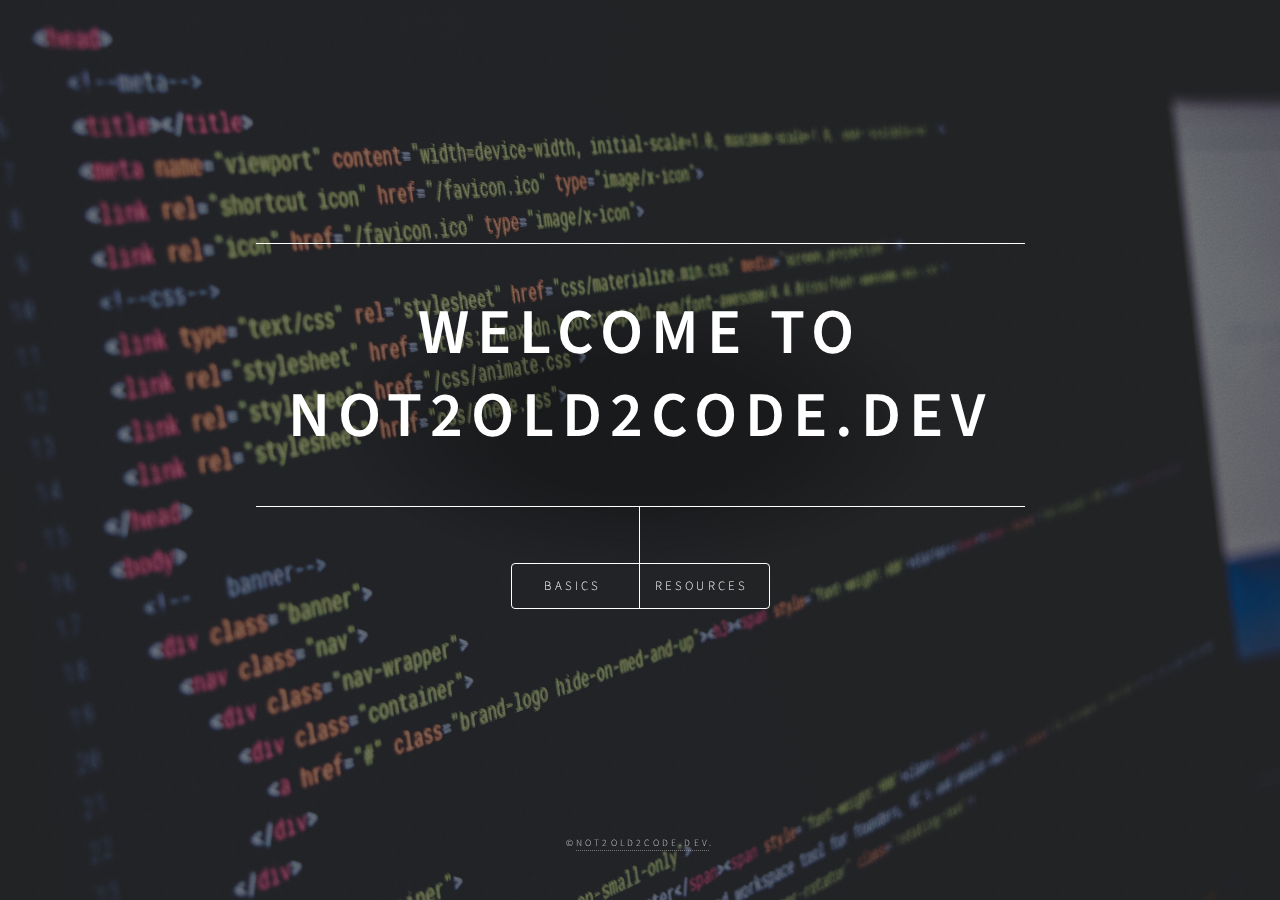
==== index.html @ b20d690d "Revamp of site complete" ====
<!DOCTYPE HTML>

<html>
	<head>
		<title>Not2Old2Code.dev</title>
		<meta charset="utf-8" />
		<meta name="viewport" content="width=device-width, initial-scale=1, user-scalable=no" />
		<link rel="stylesheet" href="assets/css/main.css" />
		<noscript><link rel="stylesheet" href="assets/css/noscript.css" /></noscript>
	</head>
	<body class="is-preload">

		<!-- Wrapper -->
			<div id="wrapper">

				<!-- Header -->
					<header id="header">
						
						<div class="content">
							<div class="inner">
								<h1> Welcome to <br>Not2Old2Code.dev</h1>
								
							</div>
						</div>
						<nav>
							<ul>
								<li><a href="#intro">Basics</a></li>
								
								<li><a href="#about">Resources</a></li>
								
							</ul>
						</nav>
					</header>

				<!-- Main -->
					<div id="main">

						<!-- Intro -->
							<article id="intro">
								<h2 class="major">Intro</h2>
								<span class="image main"><img src="images/fundamentals.svg" alt="" /></span>
								<p>Marty Zoffinger started making kayak fishing videos in 2008 to share with his friends back in his hometown of Brooklyn, NY.
									His channel grew in popularity to the point that he was able to make it his job to make videos!
									  The next step in his journey is all around you.
										A place where you can rent and buy kayaks, meet the people that got him here and share his life face to face!</p>
							</article>

						

						<!-- About -->
							<article id="about">
								<h2 class="major">Kayak Rentals</h2>
								<span class="image main"><img src="images/showcase.svg" alt="" /></span>
								<p>For Single Person Kayak. Other types of rentals are available.</p>
							</article>
							

					</div> 

				<!-- Footer -->
					<footer id="footer">
						<p class="copyright">&copy;<a href="https:not2old2code.dev">Not2Old2Code.dev</a>.</p>
					</footer>

			</div>

		<!-- BG -->
			<div id="bg"></div>

		<!-- Scripts -->
			<script src="assets/js/jquery.min.js"></script>
			<script src="assets/js/browser.min.js"></script>
			<script src="assets/js/breakpoints.min.js"></script>
			<script src="assets/js/util.js"></script>
			<script src="assets/js/main.js"></script>

	</body>
</html>
---- assets/css/main.css ----
@import url(fontawesome-all.min.css);
@import url("https://fonts.googleapis.com/css?family=Source+Sans+Pro:300italic,600italic,300,600");

/*
	Dimension by HTML5 UP
	html5up.net | @ajlkn
	Free for personal and commercial use under the CCA 3.0 license (html5up.net/license)
*/

html, body, div, span, applet, object,
iframe, h1, h2, h3, h4, h5, h6, p, blockquote,
pre, a, abbr, acronym, address, big, cite,
code, del, dfn, em, img, ins, kbd, q, s, samp,
small, strike, strong, sub, sup, tt, var, b,
u, i, center, dl, dt, dd, ol, ul, li, fieldset,
form, label, legend, table, caption, tbody,
tfoot, thead, tr, th, td, article, aside,
canvas, details, embed, figure, figcaption,
footer, header, hgroup, menu, nav, output, ruby,
section, summary, time, mark, audio, video {
	margin: 0;
	padding: 0;
	border: 0;
	font-size: 100%;
	font: inherit;
	vertical-align: baseline;}

article, aside, details, figcaption, figure,
footer, header, hgroup, menu, nav, section {
	display: block;}

body {
	line-height: 1;
}

ol, ul {
	list-style: none;
}

blockquote, q {
	quotes: none;
}

	blockquote:before, blockquote:after, q:before, q:after {
		content: '';
		content: none;
	}

table {
	border-collapse: collapse;
	border-spacing: 0;
}

body {
	-webkit-text-size-adjust: none;
}

mark {
	background-color: transparent;
	color: inherit;
}

input::-moz-focus-inner {
	border: 0;
	padding: 0;
}

input, select, textarea {
	-moz-appearance: none;
	-webkit-appearance: none;
	-ms-appearance: none;
	appearance: none;
}

/* Basic */

	@-ms-viewport {
		width: device-width;
	}

	@media screen and (max-width: 480px) {

		html, body {
			min-width: 320px;
		}

	}

	html {
		box-sizing: border-box;
	}

	*, *:before, *:after {
		box-sizing: inherit;
	}

	body {
		background: #1b1f22;
	}

		body.is-preload *, body.is-preload *:before, body.is-preload *:after {
			-moz-animation: none !important;
			-webkit-animation: none !important;
			-ms-animation: none !important;
			animation: none !important;
			-moz-transition: none !important;
			-webkit-transition: none !important;
			-ms-transition: none !important;
			transition: none !important;
		}

/* Type */

	html {
		font-size: 16pt;
	}

		@media screen and (max-width: 1680px) {

			html {
				font-size: 12pt;
			}

		}

		@media screen and (max-width: 736px) {

			html {
				font-size: 11pt;
			}

		}

		@media screen and (max-width: 360px) {

			html {
				font-size: 10pt;
			}

		}

	body, input, select, textarea {
		color: #ffffff;
		font-family: "Source Sans Pro", sans-serif;
		font-weight: 300;
		font-size: 1rem;
		line-height: 1.65;
	}

	a {
		-moz-transition: color 0.2s ease-in-out, background-color 0.2s ease-in-out, border-bottom-color 0.2s ease-in-out;
		-webkit-transition: color 0.2s ease-in-out, background-color 0.2s ease-in-out, border-bottom-color 0.2s ease-in-out;
		-ms-transition: color 0.2s ease-in-out, background-color 0.2s ease-in-out, border-bottom-color 0.2s ease-in-out;
		transition: color 0.2s ease-in-out, background-color 0.2s ease-in-out, border-bottom-color 0.2s ease-in-out;
		border-bottom: dotted 1px rgba(255, 255, 255, 0.5);
		text-decoration: none;
		color: inherit;
	}

		a:hover {
			border-bottom-color: transparent;
		}

	strong, b {
		color: #ffffff;
		font-weight: 600;
	}

	em, i {
		font-style: italic;
	}

	p {
		margin: 0 0 2rem 0;
	}

	h1, h2, h3, h4, h5, h6 {
		color: #ffffff;
		font-weight: 600;
		line-height: 1.5;
		margin: 0 0 1rem 0;
		text-transform: uppercase;
		letter-spacing: 0.2rem;
	}

		h1 a, h2 a, h3 a, h4 a, h5 a, h6 a {
			color: inherit;
			text-decoration: none;
		}

		h1.major, h2.major, h3.major, h4.major, h5.major, h6.major {
			border-bottom: solid 1px #ffffff;
			width: -moz-max-content;
			width: -webkit-max-content;
			width: -ms-max-content;
			width: max-content;
			padding-bottom: 0.5rem;
			margin: 0 0 2rem 0;
		}

	h1 {
		font-size: 4rem;
		line-height: 1.3;
		letter-spacing: 0.5rem;
	}

	h2 {
		font-size: 1.5rem;
		line-height: 1.4;
		letter-spacing: 0.5rem;
	}

	h3 {
		font-size: 1rem;
	}

	h4 {
		font-size: 0.8rem;
	}

	h5 {
		font-size: 0.7rem;
	}

	h6 {
		font-size: 0.6rem;
	}

	@media screen and (max-width: 736px) {

		h1 {
			font-size: 1.75rem;
			line-height: 1.4;
		}

		h2 {
			font-size: 1.25em;
			line-height: 1.5;
		}

	}

	sub {
		font-size: 0.8rem;
		position: relative;
		top: 0.5rem;
	}

	sup {
		font-size: 0.8rem;
		position: relative;
		top: -0.5rem;
	}

	blockquote {
		border-left: solid 4px #ffffff;
		font-style: italic;
		margin: 0 0 2rem 0;
		padding: 0.5rem 0 0.5rem 2rem;
	}

	code {
		background: rgba(255, 255, 255, 0.075);
		border-radius: 4px;
		font-family: "Courier New", monospace;
		font-size: 0.9rem;
		margin: 0 0.25rem;
		padding: 0.25rem 0.65rem;
	}

	pre {
		-webkit-overflow-scrolling: touch;
		font-family: "Courier New", monospace;
		font-size: 0.9rem;
		margin: 0 0 2rem 0;
	}

		pre code {
			display: block;
			line-height: 1.75;
			padding: 1rem 1.5rem;
			overflow-x: auto;
		}

	hr {
		border: 0;
		border-bottom: solid 1px #ffffff;
		margin: 2.75rem 0;
	}

	.align-left {
		text-align: left;
	}

	.align-center {
		text-align: center;
	}

	.align-right {
		text-align: right;
	}

/* Form */

	form {
		margin: 0 0 2rem 0;
	}

		form > :last-child {
			margin-bottom: 0;
		}

		form > .fields {
			display: -moz-flex;
			display: -webkit-flex;
			display: -ms-flex;
			display: flex;
			-moz-flex-wrap: wrap;
			-webkit-flex-wrap: wrap;
			-ms-flex-wrap: wrap;
			flex-wrap: wrap;
			width: calc(100% + 3rem);
			margin: -1.5rem 0 2rem -1.5rem;
		}

			form > .fields > .field {
				-moz-flex-grow: 0;
				-webkit-flex-grow: 0;
				-ms-flex-grow: 0;
				flex-grow: 0;
				-moz-flex-shrink: 0;
				-webkit-flex-shrink: 0;
				-ms-flex-shrink: 0;
				flex-shrink: 0;
				padding: 1.5rem 0 0 1.5rem;
				width: calc(100% - 1.5rem);
			}

				form > .fields > .field.half {
					width: calc(50% - 0.75rem);
				}

				form > .fields > .field.third {
					width: calc(100%/3 - 0.5rem);
				}

				form > .fields > .field.quarter {
					width: calc(25% - 0.375rem);
				}

		@media screen and (max-width: 480px) {

			form > .fields {
				width: calc(100% + 3rem);
				margin: -1.5rem 0 2rem -1.5rem;
			}

				form > .fields > .field {
					padding: 1.5rem 0 0 1.5rem;
					width: calc(100% - 1.5rem);
				}

					form > .fields > .field.half {
						width: calc(100% - 1.5rem);
					}

					form > .fields > .field.third {
						width: calc(100% - 1.5rem);
					}

					form > .fields > .field.quarter {
						width: calc(100% - 1.5rem);
					}

		}

	label {
		color: #ffffff;
		display: block;
		font-size: 0.8rem;
		font-weight: 300;
		letter-spacing: 0.2rem;
		line-height: 1.5;
		margin: 0 0 1rem 0;
		text-transform: uppercase;
	}

	input[type="text"],
	input[type="password"],
	input[type="email"],
	input[type="tel"],
	select,
	textarea {
		-moz-appearance: none;
		-webkit-appearance: none;
		-ms-appearance: none;
		appearance: none;
		-moz-transition: border-color 0.2s ease-in-out, box-shadow 0.2s ease-in-out, background-color 0.2s ease-in-out;
		-webkit-transition: border-color 0.2s ease-in-out, box-shadow 0.2s ease-in-out, background-color 0.2s ease-in-out;
		-ms-transition: border-color 0.2s ease-in-out, box-shadow 0.2s ease-in-out, background-color 0.2s ease-in-out;
		transition: border-color 0.2s ease-in-out, box-shadow 0.2s ease-in-out, background-color 0.2s ease-in-out;
		background-color: transparent;
		border-radius: 4px;
		border: solid 1px #ffffff;
		color: inherit;
		display: block;
		outline: 0;
		padding: 0 1rem;
		text-decoration: none;
		width: 100%;
	}

		input[type="text"]:invalid,
		input[type="password"]:invalid,
		input[type="email"]:invalid,
		input[type="tel"]:invalid,
		select:invalid,
		textarea:invalid {
			box-shadow: none;
		}

		input[type="text"]:focus,
		input[type="password"]:focus,
		input[type="email"]:focus,
		input[type="tel"]:focus,
		select:focus,
		textarea:focus {
			background: rgba(255, 255, 255, 0.075);
			border-color: #ffffff;
			box-shadow: 0 0 0 1px #ffffff;
		}

	select {
		background-image: url("data:image/svg+xml;charset=utf8,%3Csvg xmlns='http://www.w3.org/2000/svg' width='40' height='40' preserveAspectRatio='none' viewBox='0 0 40 40'%3E%3Cpath d='M9.4,12.3l10.4,10.4l10.4-10.4c0.2-0.2,0.5-0.4,0.9-0.4c0.3,0,0.6,0.1,0.9,0.4l3.3,3.3c0.2,0.2,0.4,0.5,0.4,0.9 c0,0.4-0.1,0.6-0.4,0.9L20.7,31.9c-0.2,0.2-0.5,0.4-0.9,0.4c-0.3,0-0.6-0.1-0.9-0.4L4.3,17.3c-0.2-0.2-0.4-0.5-0.4-0.9 c0-0.4,0.1-0.6,0.4-0.9l3.3-3.3c0.2-0.2,0.5-0.4,0.9-0.4S9.1,12.1,9.4,12.3z' fill='%23ffffff' /%3E%3C/svg%3E");
		background-size: 1.25rem;
		background-repeat: no-repeat;
		background-position: calc(100% - 1rem) center;
		height: 2.75rem;
		padding-right: 2.75rem;
		text-overflow: ellipsis;
	}

		select option {
			color: #ffffff;
			background: #1b1f22;
		}

		select:focus::-ms-value {
			background-color: transparent;
		}

		select::-ms-expand {
			display: none;
		}

	input[type="text"],
	input[type="password"],
	input[type="email"],
	select {
		height: 2.75rem;
	}

	textarea {
		padding: 0.75rem 1rem;
	}

	input[type="checkbox"],
	input[type="radio"] {
		-moz-appearance: none;
		-webkit-appearance: none;
		-ms-appearance: none;
		appearance: none;
		display: block;
		float: left;
		margin-right: -2rem;
		opacity: 0;
		width: 1rem;
		z-index: -1;
	}

		input[type="checkbox"] + label,
		input[type="radio"] + label {
			text-decoration: none;
			-moz-user-select: none;
			-webkit-user-select: none;
			-ms-user-select: none;
			user-select: none;
			color: #ffffff;
			cursor: pointer;
			display: inline-block;
			font-size: 0.8rem;
			font-weight: 300;
			margin: 0 0 0.5rem 0;
			padding-left: 2.65rem;
			padding-right: 0.75rem;
			position: relative;
		}

			input[type="checkbox"] + label:before,
			input[type="radio"] + label:before {
				-moz-osx-font-smoothing: grayscale;
				-webkit-font-smoothing: antialiased;
				display: inline-block;
				font-style: normal;
				font-variant: normal;
				text-rendering: auto;
				line-height: 1;
				text-transform: none !important;
				font-family: 'Font Awesome 5 Free';
				font-weight: 900;
			}

			input[type="checkbox"] + label:before,
			input[type="radio"] + label:before {
				-moz-transition: border-color 0.2s ease-in-out, box-shadow 0.2s ease-in-out, background-color 0.2s ease-in-out;
				-webkit-transition: border-color 0.2s ease-in-out, box-shadow 0.2s ease-in-out, background-color 0.2s ease-in-out;
				-ms-transition: border-color 0.2s ease-in-out, box-shadow 0.2s ease-in-out, background-color 0.2s ease-in-out;
				transition: border-color 0.2s ease-in-out, box-shadow 0.2s ease-in-out, background-color 0.2s ease-in-out;
				border-radius: 4px;
				border: solid 1px #ffffff;
				content: '';
				display: inline-block;
				height: 1.65rem;
				left: 0;
				line-height: 1.65rem;
				position: absolute;
				text-align: center;
				top: -0.15rem;
				width: 1.65rem;
			}

		input[type="checkbox"]:checked + label:before,
		input[type="radio"]:checked + label:before {
			background: #ffffff !important;
			border-color: #ffffff !important;
			color: #1b1f22;
			content: '\f00c';
		}

		input[type="checkbox"]:focus + label:before,
		input[type="radio"]:focus + label:before {
			background: rgba(255, 255, 255, 0.075);
			border-color: #ffffff;
			box-shadow: 0 0 0 1px #ffffff;
		}

	input[type="checkbox"] + label:before {
		border-radius: 4px;
	}

	input[type="radio"] + label:before {
		border-radius: 100%;
	}

	::-webkit-input-placeholder {
		color: rgba(255, 255, 255, 0.5) !important;
		opacity: 1.0;
	}

	:-moz-placeholder {
		color: rgba(255, 255, 255, 0.5) !important;
		opacity: 1.0;
	}

	::-moz-placeholder {
		color: rgba(255, 255, 255, 0.5) !important;
		opacity: 1.0;
	}

	:-ms-input-placeholder {
		color: rgba(255, 255, 255, 0.5) !important;
		opacity: 1.0;
	}

	.formerize-placeholder {
		color: rgba(255, 255, 255, 0.5) !important;
		opacity: 1.0;
	}

/* Box */

	.box {
		border-radius: 4px;
		border: solid 1px #ffffff;
		margin-bottom: 2rem;
		padding: 1.5em;
	}

		.box > :last-child,
		.box > :last-child > :last-child,
		.box > :last-child > :last-child > :last-child {
			margin-bottom: 0;
		}

		.box.alt {
			border: 0;
			border-radius: 0;
			padding: 0;
		}

/* Icon */

	.icon {
		text-decoration: none;
		border-bottom: none;
		position: relative;
	}

		.icon:before {
			-moz-osx-font-smoothing: grayscale;
			-webkit-font-smoothing: antialiased;
			display: inline-block;
			font-style: normal;
			font-variant: normal;
			text-rendering: auto;
			line-height: 1;
			text-transform: none !important;
			font-family: 'Font Awesome 5 Free';
			font-weight: 400;
		}

		.icon > .label {
			display: none;
		}

		.icon:before {
			line-height: inherit;
		}

		.icon.solid:before {
			font-weight: 900;
		}

		.icon.brands:before {
			font-family: 'Font Awesome 5 Brands';
		}

/* Image */

	.image {
		border-radius: 4px;
		border: 0;
		display: inline-block;
		position: relative;
	}

		.image:before {
			pointer-events: none;
			background-image: url("../../images/overlay.png");
			background-color: rgba(19, 21, 25, 0.5);
			border-radius: 4px;
			content: '';
			display: block;
			height: 100%;
			left: 0;
			opacity: 0.5;
			position: absolute;
			top: 0;
			width: 100%;
		}

		.image img {
			border-radius: 4px;
			display: block;
		}

		.image.left, .image.right {
			max-width: 40%;
		}

			.image.left img, .image.right img {
				width: 100%;
			}

		.image.left {
			float: left;
			padding: 0 1.5em 1em 0;
			top: 0.25em;
		}

		.image.right {
			float: right;
			padding: 0 0 1em 1.5em;
			top: 0.25em;
		}

		.image.fit {
			display: block;
			margin: 0 0 2rem 0;
			width: 100%;
		}

			.image.fit img {
				width: 100%;
			}

		.image.main {
			display: block;
			margin: 2.5rem 0;
			width: 100%;
		}

			.image.main img {
				width: 100%;
			}

		@media screen and (max-width: 736px) {

			.image.main {
				margin: 2rem 0;
			}

		}

		@media screen and (max-width: 480px) {

			.image.main {
				margin: 1.5rem 0;
			}

		}

/* List */

	ol {
		list-style: decimal;
		margin: 0 0 2rem 0;
		padding-left: 1.25em;
	}

		ol li {
			padding-left: 0.25em;
		}

	ul {
		list-style: disc;
		margin: 0 0 2rem 0;
		padding-left: 1em;
	}

		ul li {
			padding-left: 0.5em;
		}

		ul.alt {
			list-style: none;
			padding-left: 0;
		}

			ul.alt li {
				border-top: solid 1px #ffffff;
				padding: 0.5em 0;
			}

				ul.alt li:first-child {
					border-top: 0;
					padding-top: 0;
				}

	dl {
		margin: 0 0 2rem 0;
	}

		dl dt {
			display: block;
			font-weight: 600;
			margin: 0 0 1rem 0;
		}

		dl dd {
			margin-left: 2rem;
		}

/* Actions */

	ul.actions {
		display: -moz-flex;
		display: -webkit-flex;
		display: -ms-flex;
		display: flex;
		cursor: default;
		list-style: none;
		margin-left: -1rem;
		padding-left: 0;
	}

		ul.actions li {
			padding: 0 0 0 1rem;
			vertical-align: middle;
		}

		ul.actions.special {
			-moz-justify-content: center;
			-webkit-justify-content: center;
			-ms-justify-content: center;
			justify-content: center;
			width: 100%;
			margin-left: 0;
		}

			ul.actions.special li:first-child {
				padding-left: 0;
			}

		ul.actions.stacked {
			-moz-flex-direction: column;
			-webkit-flex-direction: column;
			-ms-flex-direction: column;
			flex-direction: column;
			margin-left: 0;
		}

			ul.actions.stacked li {
				padding: 1.3rem 0 0 0;
			}

				ul.actions.stacked li:first-child {
					padding-top: 0;
				}

		ul.actions.fit {
			width: calc(100% + 1rem);
		}

			ul.actions.fit li {
				-moz-flex-grow: 1;
				-webkit-flex-grow: 1;
				-ms-flex-grow: 1;
				flex-grow: 1;
				-moz-flex-shrink: 1;
				-webkit-flex-shrink: 1;
				-ms-flex-shrink: 1;
				flex-shrink: 1;
				width: 100%;
			}

				ul.actions.fit li > * {
					width: 100%;
				}

			ul.actions.fit.stacked {
				width: 100%;
			}

		@media screen and (max-width: 480px) {

			ul.actions:not(.fixed) {
				-moz-flex-direction: column;
				-webkit-flex-direction: column;
				-ms-flex-direction: column;
				flex-direction: column;
				margin-left: 0;
				width: 100% !important;
			}

				ul.actions:not(.fixed) li {
					-moz-flex-grow: 1;
					-webkit-flex-grow: 1;
					-ms-flex-grow: 1;
					flex-grow: 1;
					-moz-flex-shrink: 1;
					-webkit-flex-shrink: 1;
					-ms-flex-shrink: 1;
					flex-shrink: 1;
					padding: 1rem 0 0 0;
					text-align: center;
					width: 100%;
				}

					ul.actions:not(.fixed) li > * {
						width: 100%;
					}

					ul.actions:not(.fixed) li:first-child {
						padding-top: 0;
					}

					ul.actions:not(.fixed) li input[type="submit"],
					ul.actions:not(.fixed) li input[type="reset"],
					ul.actions:not(.fixed) li input[type="button"],
					ul.actions:not(.fixed) li button,
					ul.actions:not(.fixed) li .button {
						width: 100%;
					}

						ul.actions:not(.fixed) li input[type="submit"].icon:before,
						ul.actions:not(.fixed) li input[type="reset"].icon:before,
						ul.actions:not(.fixed) li input[type="button"].icon:before,
						ul.actions:not(.fixed) li button.icon:before,
						ul.actions:not(.fixed) li .button.icon:before {
							margin-left: -0.5em;
						}

		}

/* Icons */

	ul.icons {
		cursor: default;
		list-style: none;
		padding-left: 0;
	}

		ul.icons li {
			display: inline-block;
			padding: 0 0.75em 0 0;
		}

			ul.icons li:last-child {
				padding-right: 0;
			}

			ul.icons li a {
				border-radius: 100%;
				box-shadow: inset 0 0 0 1px #ffffff;
				display: inline-block;
				height: 2.25rem;
				line-height: 2.25rem;
				text-align: center;
				width: 2.25rem;
			}

				ul.icons li a:hover {
					background-color: rgba(255, 255, 255, 0.075);
				}

				ul.icons li a:active {
					background-color: rgba(255, 255, 255, 0.175);
				}

/* Table */

	.table-wrapper {
		-webkit-overflow-scrolling: touch;
		overflow-x: auto;
	}

	table {
		margin: 0 0 2rem 0;
		width: 100%;
	}

		table tbody tr {
			border: solid 1px #ffffff;
			border-left: 0;
			border-right: 0;
		}

			table tbody tr:nth-child(2n + 1) {
				background-color: rgba(255, 255, 255, 0.075);
			}

		table td {
			padding: 0.75em 0.75em;
		}

		table th {
			color: #ffffff;
			font-size: 0.9em;
			font-weight: 600;
			padding: 0 0.75em 0.75em 0.75em;
			text-align: left;
		}

		table thead {
			border-bottom: solid 2px #ffffff;
		}

		table tfoot {
			border-top: solid 2px #ffffff;
		}

		table.alt {
			border-collapse: separate;
		}

			table.alt tbody tr td {
				border: solid 1px #ffffff;
				border-left-width: 0;
				border-top-width: 0;
			}

				table.alt tbody tr td:first-child {
					border-left-width: 1px;
				}

			table.alt tbody tr:first-child td {
				border-top-width: 1px;
			}

			table.alt thead {
				border-bottom: 0;
			}

			table.alt tfoot {
				border-top: 0;
			}

/* Button */

	input[type="submit"],
	input[type="reset"],
	input[type="button"],
	button,
	.button {
		-moz-appearance: none;
		-webkit-appearance: none;
		-ms-appearance: none;
		appearance: none;
		-moz-transition: background-color 0.2s ease-in-out, color 0.2s ease-in-out;
		-webkit-transition: background-color 0.2s ease-in-out, color 0.2s ease-in-out;
		-ms-transition: background-color 0.2s ease-in-out, color 0.2s ease-in-out;
		transition: background-color 0.2s ease-in-out, color 0.2s ease-in-out;
		background-color: transparent;
		border-radius: 4px;
		border: 0;
		box-shadow: inset 0 0 0 1px #ffffff;
		color: #ffffff !important;
		cursor: pointer;
		display: inline-block;
		font-size: 0.8rem;
		font-weight: 300;
		height: 2.75rem;
		letter-spacing: 0.2rem;
		line-height: 2.75rem;
		outline: 0;
		padding: 0 1.25rem 0 1.35rem;
		text-align: center;
		text-decoration: none;
		text-transform: uppercase;
		white-space: nowrap;
	}

		input[type="submit"]:hover,
		input[type="reset"]:hover,
		input[type="button"]:hover,
		button:hover,
		.button:hover {
			background-color: rgba(255, 255, 255, 0.075);
		}

		input[type="submit"]:active,
		input[type="reset"]:active,
		input[type="button"]:active,
		button:active,
		.button:active {
			background-color: rgba(255, 255, 255, 0.175);
		}

		input[type="submit"].icon:before,
		input[type="reset"].icon:before,
		input[type="button"].icon:before,
		button.icon:before,
		.button.icon:before {
			margin-right: 0.5em;
		}

		input[type="submit"].fit,
		input[type="reset"].fit,
		input[type="button"].fit,
		button.fit,
		.button.fit {
			width: 100%;
		}

		input[type="submit"].small,
		input[type="reset"].small,
		input[type="button"].small,
		button.small,
		.button.small {
			font-size: 0.6rem;
			height: 2.0625rem;
			line-height: 2.0625rem;
		}

		input[type="submit"].primary,
		input[type="reset"].primary,
		input[type="button"].primary,
		button.primary,
		.button.primary {
			background-color: #ffffff;
			color: #1b1f22 !important;
			font-weight: 600;
		}

		input[type="submit"].disabled, input[type="submit"]:disabled,
		input[type="reset"].disabled,
		input[type="reset"]:disabled,
		input[type="button"].disabled,
		input[type="button"]:disabled,
		button.disabled,
		button:disabled,
		.button.disabled,
		.button:disabled {
			pointer-events: none;
			cursor: default;
			opacity: 0.25;
		}

	input[type="submit"],
	input[type="reset"],
	input[type="button"],
	button {
		line-height: calc(2.75rem - 2px);
	}

/* BG */

	#bg {
		-moz-transform: scale(1.0);
		-webkit-transform: scale(1.0);
		-ms-transform: scale(1.0);
		transform: scale(1.0);
		-webkit-backface-visibility: hidden;
		position: fixed;
		top: 0;
		left: 0;
		width: 100%;
		height: 100vh;
		z-index: 1;
	}

		#bg:before, #bg:after {
			content: '';
			display: block;
			position: absolute;
			top: 0;
			left: 0;
			width: 100%;
			height: 100%;
		}

		#bg:before {
			-moz-transition: background-color 2.5s ease-in-out;
			-webkit-transition: background-color 2.5s ease-in-out;
			-ms-transition: background-color 2.5s ease-in-out;
			transition: background-color 2.5s ease-in-out;
			-moz-transition-delay: 0.75s;
			-webkit-transition-delay: 0.75s;
			-ms-transition-delay: 0.75s;
			transition-delay: 0.75s;
			background-image: linear-gradient(to top, rgba(19, 21, 25, 0.5), rgba(19, 21, 25, 0.5)), url("../../images/overlay.png");
			background-size: auto,
 256px 256px;
			background-position: center,
 center;
			background-repeat: no-repeat,
 repeat;
			z-index: 2;
		}

		#bg:after {
			-moz-transform: scale(1.125);
			-webkit-transform: scale(1.125);
			-ms-transform: scale(1.125);
			transform: scale(1.125);
			-moz-transition: -moz-transform 0.325s ease-in-out, -moz-filter 0.325s ease-in-out;
			-webkit-transition: -webkit-transform 0.325s ease-in-out, -webkit-filter 0.325s ease-in-out;
			-ms-transition: -ms-transform 0.325s ease-in-out, -ms-filter 0.325s ease-in-out;
			transition: transform 0.325s ease-in-out, filter 0.325s ease-in-out;
			background-image: url("../../images/codeBG.jpg");
			background-position: center;
			background-size: cover;
			background-repeat: no-repeat;
			z-index: 1;
		}

		body.is-article-visible #bg:after {
			-moz-transform: scale(1.0825);
			-webkit-transform: scale(1.0825);
			-ms-transform: scale(1.0825);
			transform: scale(1.0825);
			-moz-filter: blur(0.2rem);
			-webkit-filter: blur(0.2rem);
			-ms-filter: blur(0.2rem);
			filter: blur(0.2rem);
		}

		body.is-preload #bg:before {
			background-color: #000000;
		}

/* Wrapper */

	#wrapper {
		display: -moz-flex;
		display: -webkit-flex;
		display: -ms-flex;
		display: flex;
		-moz-flex-direction: column;
		-webkit-flex-direction: column;
		-ms-flex-direction: column;
		flex-direction: column;
		-moz-align-items: center;
		-webkit-align-items: center;
		-ms-align-items: center;
		align-items: center;
		-moz-justify-content: space-between;
		-webkit-justify-content: space-between;
		-ms-justify-content: space-between;
		justify-content: space-between;
		position: relative;
		min-height: 100vh;
		width: 100%;
		padding: 4rem 2rem;
		z-index: 3;
	}

		#wrapper:before {
			content: '';
			display: block;
		}

		@media screen and (max-width: 1680px) {

			#wrapper {
				padding: 3rem 2rem;
			}

		}

		@media screen and (max-width: 736px) {

			#wrapper {
				padding: 2rem 1rem;
			}

		}

		@media screen and (max-width: 480px) {

			#wrapper {
				padding: 1rem;
			}

		}

/* Header */

	#header {
		display: -moz-flex;
		display: -webkit-flex;
		display: -ms-flex;
		display: flex;
		-moz-flex-direction: column;
		-webkit-flex-direction: column;
		-ms-flex-direction: column;
		flex-direction: column;
		-moz-align-items: center;
		-webkit-align-items: center;
		-ms-align-items: center;
		align-items: center;
		-moz-transition: -moz-transform 0.325s ease-in-out, -moz-filter 0.325s ease-in-out, opacity 0.325s ease-in-out;
		-webkit-transition: -webkit-transform 0.325s ease-in-out, -webkit-filter 0.325s ease-in-out, opacity 0.325s ease-in-out;
		-ms-transition: -ms-transform 0.325s ease-in-out, -ms-filter 0.325s ease-in-out, opacity 0.325s ease-in-out;
		transition: transform 0.325s ease-in-out, filter 0.325s ease-in-out, opacity 0.325s ease-in-out;
		background-image: -moz-radial-gradient(rgba(0, 0, 0, 0.25) 25%, rgba(0, 0, 0, 0) 55%);
		background-image: -webkit-radial-gradient(rgba(0, 0, 0, 0.25) 25%, rgba(0, 0, 0, 0) 55%);
		background-image: -ms-radial-gradient(rgba(0, 0, 0, 0.25) 25%, rgba(0, 0, 0, 0) 55%);
		background-image: radial-gradient(rgba(0, 0, 0, 0.25) 25%, rgba(0, 0, 0, 0) 55%);
		max-width: 100%;
		text-align: center;
	}

		#header > * {
			-moz-transition: opacity 0.325s ease-in-out;
			-webkit-transition: opacity 0.325s ease-in-out;
			-ms-transition: opacity 0.325s ease-in-out;
			transition: opacity 0.325s ease-in-out;
			position: relative;
			margin-top: 3.5rem;
		}

			#header > *:before {
				content: '';
				display: block;
				position: absolute;
				top: calc(-3.5rem - 1px);
				left: calc(50% - 1px);
				width: 1px;
				height: calc(3.5rem + 1px);
				background: #ffffff;
			}

		#header > :first-child {
			margin-top: 0;
		}

			#header > :first-child:before {
				display: none;
			}

		#header .logo {
			width: 5.5rem;
			height: 5.5rem;
			line-height: 5.5rem;
			border: solid 1px #ffffff;
			border-radius: 100%;
		}

			#header .logo .icon:before {
				font-size: 2rem;
			}

		#header .content {
			border-style: solid;
			border-color: #ffffff;
			border-top-width: 1px;
			border-bottom-width: 1px;
			max-width: 100%;
		}

			#header .content .inner {
				-moz-transition: max-height 0.75s ease, padding 0.75s ease, opacity 0.325s ease-in-out;
				-webkit-transition: max-height 0.75s ease, padding 0.75s ease, opacity 0.325s ease-in-out;
				-ms-transition: max-height 0.75s ease, padding 0.75s ease, opacity 0.325s ease-in-out;
				transition: max-height 0.75s ease, padding 0.75s ease, opacity 0.325s ease-in-out;
				-moz-transition-delay: 0.25s;
				-webkit-transition-delay: 0.25s;
				-ms-transition-delay: 0.25s;
				transition-delay: 0.25s;
				padding: 3rem 2rem;
				max-height: 40rem;
				overflow: hidden;
			}

				#header .content .inner > :last-child {
					margin-bottom: 0;
				}

			#header .content p {
				text-transform: uppercase;
				letter-spacing: 0.2rem;
				font-size: 0.8rem;
				line-height: 2;
			}

		#header nav ul {
			display: -moz-flex;
			display: -webkit-flex;
			display: -ms-flex;
			display: flex;
			margin-bottom: 0;
			list-style: none;
			padding-left: 0;
			border: solid 1px #ffffff;
			border-radius: 4px;
		}

			#header nav ul li {
				padding-left: 0;
				border-left: solid 1px #ffffff;
			}

				#header nav ul li:first-child {
					border-left: 0;
				}

				#header nav ul li a {
					display: block;
					min-width: 7.5rem;
					height: 2.75rem;
					line-height: 2.75rem;
					padding: 0 1.25rem 0 1.45rem;
					text-transform: uppercase;
					letter-spacing: 0.2rem;
					font-size: 0.8rem;
					border-bottom: 0;
				}

					#header nav ul li a:hover {
						background-color: rgba(255, 255, 255, 0.075);
					}

					#header nav ul li a:active {
						background-color: rgba(255, 255, 255, 0.175);
					}

		#header nav.use-middle:after {
			content: '';
			display: block;
			position: absolute;
			top: 0;
			left: calc(50% - 1px);
			width: 1px;
			height: 100%;
			background: #ffffff;
		}

		#header nav.use-middle ul li.is-middle {
			border-left: 0;
		}

		body.is-article-visible #header {
			-moz-transform: scale(0.95);
			-webkit-transform: scale(0.95);
			-ms-transform: scale(0.95);
			transform: scale(0.95);
			-moz-filter: blur(0.1rem);
			-webkit-filter: blur(0.1rem);
			-ms-filter: blur(0.1rem);
			filter: blur(0.1rem);
			opacity: 0;
		}

		body.is-preload #header {
			-moz-filter: blur(0.125rem);
			-webkit-filter: blur(0.125rem);
			-ms-filter: blur(0.125rem);
			filter: blur(0.125rem);
		}

			body.is-preload #header > * {
				opacity: 0;
			}

			body.is-preload #header .content .inner {
				max-height: 0;
				padding-top: 0;
				padding-bottom: 0;
				opacity: 0;
			}

		@media screen and (max-width: 980px) {

			#header .content p br {
				display: none;
			}

		}

		@media screen and (max-width: 736px) {

			#header > * {
				margin-top: 2rem;
			}

				#header > *:before {
					top: calc(-2rem - 1px);
					height: calc(2rem + 1px);
				}

			#header .logo {
				width: 4.75rem;
				height: 4.75rem;
				line-height: 4.75rem;
			}

				#header .logo .icon:before {
					font-size: 1.75rem;
				}

			#header .content .inner {
				padding: 2.5rem 1rem;
			}

			#header .content p {
				line-height: 1.875;
			}

		}

		@media screen and (max-width: 480px) {

			#header {
				padding: 1.5rem 0;
			}

				#header .content .inner {
					padding: 2.5rem 0;
				}

				#header nav ul {
					-moz-flex-direction: column;
					-webkit-flex-direction: column;
					-ms-flex-direction: column;
					flex-direction: column;
					min-width: 10rem;
					max-width: 100%;
				}

					#header nav ul li {
						border-left: 0;
						border-top: solid 1px #ffffff;
					}

						#header nav ul li:first-child {
							border-top: 0;
						}

						#header nav ul li a {
							height: 3rem;
							line-height: 3rem;
							min-width: 0;
							width: 100%;
						}

				#header nav.use-middle:after {
					display: none;
				}

		}

/* Main */

	#main {
		-moz-flex-grow: 1;
		-webkit-flex-grow: 1;
		-ms-flex-grow: 1;
		flex-grow: 1;
		-moz-flex-shrink: 1;
		-webkit-flex-shrink: 1;
		-ms-flex-shrink: 1;
		flex-shrink: 1;
		display: -moz-flex;
		display: -webkit-flex;
		display: -ms-flex;
		display: flex;
		-moz-align-items: center;
		-webkit-align-items: center;
		-ms-align-items: center;
		align-items: center;
		-moz-justify-content: center;
		-webkit-justify-content: center;
		-ms-justify-content: center;
		justify-content: center;
		-moz-flex-direction: column;
		-webkit-flex-direction: column;
		-ms-flex-direction: column;
		flex-direction: column;
		position: relative;
		max-width: 100%;
		z-index: 3;
	}

		#main article {
			-moz-transform: translateY(0.25rem);
			-webkit-transform: translateY(0.25rem);
			-ms-transform: translateY(0.25rem);
			transform: translateY(0.25rem);
			-moz-transition: opacity 0.325s ease-in-out, -moz-transform 0.325s ease-in-out;
			-webkit-transition: opacity 0.325s ease-in-out, -webkit-transform 0.325s ease-in-out;
			-ms-transition: opacity 0.325s ease-in-out, -ms-transform 0.325s ease-in-out;
			transition: opacity 0.325s ease-in-out, transform 0.325s ease-in-out;
			padding: 4.5rem 2.5rem 1.5rem 2.5rem ;
			position: relative;
			width: 40rem;
			max-width: 100%;
			background-color: rgba(27, 31, 34, 0.85);
			border-radius: 4px;
			opacity: 0;
		}

			#main article.active {
				-moz-transform: translateY(0);
				-webkit-transform: translateY(0);
				-ms-transform: translateY(0);
				transform: translateY(0);
				opacity: 1;
			}

			#main article .close {
				display: block;
				position: absolute;
				top: 0;
				right: 0;
				width: 4rem;
				height: 4rem;
				cursor: pointer;
				text-indent: 4rem;
				overflow: hidden;
				white-space: nowrap;
			}

				#main article .close:before {
					-moz-transition: background-color 0.2s ease-in-out;
					-webkit-transition: background-color 0.2s ease-in-out;
					-ms-transition: background-color 0.2s ease-in-out;
					transition: background-color 0.2s ease-in-out;
					content: '';
					display: block;
					position: absolute;
					top: 0.75rem;
					left: 0.75rem;
					width: 2.5rem;
					height: 2.5rem;
					border-radius: 100%;
					background-position: center;
					background-image: url("data:image/svg+xml;charset=utf8,%3Csvg xmlns='http://www.w3.org/2000/svg' xmlns:xlink='http://www.w3.org/1999/xlink' width='20px' height='20px' viewBox='0 0 20 20' zoomAndPan='disable'%3E%3Cstyle%3Eline %7B stroke: %23ffffff%3B stroke-width: 1%3B %7D%3C/style%3E%3Cline x1='2' y1='2' x2='18' y2='18' /%3E%3Cline x1='18' y1='2' x2='2' y2='18' /%3E%3C/svg%3E");
					background-size: 20px 20px;
					background-repeat: no-repeat;
				}

				#main article .close:hover:before {
					background-color: rgba(255, 255, 255, 0.075);
				}

				#main article .close:active:before {
					background-color: rgba(255, 255, 255, 0.175);
				}

		@media screen and (max-width: 736px) {

			#main article {
				padding: 3.5rem 2rem 0.5rem 2rem ;
			}

				#main article .close:before {
					top: 0.875rem;
					left: 0.875rem;
					width: 2.25rem;
					height: 2.25rem;
					background-size: 14px 14px;
				}

		}

		@media screen and (max-width: 480px) {

			#main article {
				padding: 3rem 1.5rem 0.5rem 1.5rem ;
			}

		}

/* Footer */

	#footer {
		-moz-transition: -moz-transform 0.325s ease-in-out, -moz-filter 0.325s ease-in-out, opacity 0.325s ease-in-out;
		-webkit-transition: -webkit-transform 0.325s ease-in-out, -webkit-filter 0.325s ease-in-out, opacity 0.325s ease-in-out;
		-ms-transition: -ms-transform 0.325s ease-in-out, -ms-filter 0.325s ease-in-out, opacity 0.325s ease-in-out;
		transition: transform 0.325s ease-in-out, filter 0.325s ease-in-out, opacity 0.325s ease-in-out;
		width: 100%;
		max-width: 100%;
		margin-top: 2rem;
		text-align: center;
	}

		#footer .copyright {
			letter-spacing: 0.2rem;
			font-size: 0.6rem;
			opacity: 0.75;
			margin-bottom: 0;
			text-transform: uppercase;
		}

		body.is-article-visible #footer {
			-moz-transform: scale(0.95);
			-webkit-transform: scale(0.95);
			-ms-transform: scale(0.95);
			transform: scale(0.95);
			-moz-filter: blur(0.1rem);
			-webkit-filter: blur(0.1rem);
			-ms-filter: blur(0.1rem);
			filter: blur(0.1rem);
			opacity: 0;
		}

		body.is-preload #footer {
			opacity: 0;
		}
---- assets/css/noscript.css ----
/*
	Dimension by HTML5 UP
	html5up.net | @ajlkn
	Free for personal and commercial use under the CCA 3.0 license (html5up.net/license)
*/

/* BG */

	body.is-preload #bg:before {
		background-color: transparent;
	}

/* Header */

	body.is-preload #header {
		-moz-filter: none;
		-webkit-filter: none;
		-ms-filter: none;
		filter: none;
	}

		body.is-preload #header > * {
			opacity: 1;
		}

		body.is-preload #header .content .inner {
			max-height: none;
			padding: 3rem 2rem;
			opacity: 1;
		}

/* Main */

	#main article {
		opacity: 1;
		margin: 4rem 0 0 0;
	}
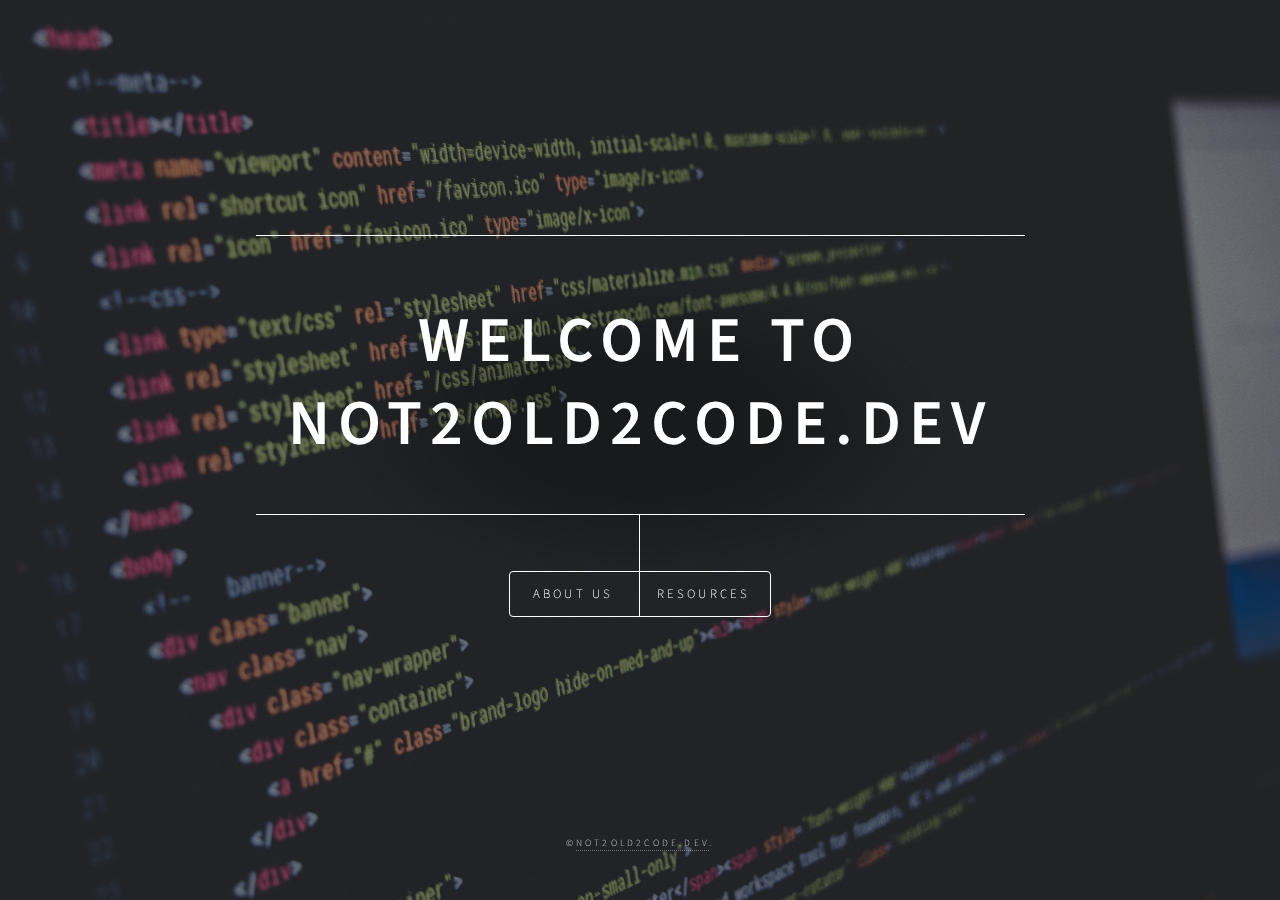
==== commit 6e2e95e6: "Update index.html" ====
--- a/index.html
+++ b/index.html
@@ -24,7 +24,7 @@
 						</div>
 						<nav>
 							<ul>
-								<li><a href="#intro">Basics</a></li>
+								<li><a href="#intro">About Us</a></li>
 								
 								<li><a href="#about">Resources</a></li>
 								
@@ -39,19 +39,49 @@
 							<article id="intro">
 								<h2 class="major">Intro</h2>
 								<span class="image main"><img src="images/fundamentals.svg" alt="" /></span>
-								<p>Marty Zoffinger started making kayak fishing videos in 2008 to share with his friends back in his hometown of Brooklyn, NY.
-									His channel grew in popularity to the point that he was able to make it his job to make videos!
-									  The next step in his journey is all around you.
-										A place where you can rent and buy kayaks, meet the people that got him here and share his life face to face!</p>
+								<p>We are software developers who started to learn programming later in life. Coming from different technical backgrounds,
+									 we development an interest in software development. In our pursuit, we found out that we are not2Old2Code and wanted 
+									 to share our resources to help inspire others. </p><p>
+										There are a lot of software development paths to choose from, but we gravitated towards web development. In web development,
+										 we found that there are 3 basic paths to follow. They are front-end, back-end and full stack development.
+
+									 </p>
 							</article>
 
 						
 
 						<!-- About -->
 							<article id="about">
-								<h2 class="major">Kayak Rentals</h2>
+								<h2 class="major">Resouces</h2>
 								<span class="image main"><img src="images/showcase.svg" alt="" /></span>
-								<p>For Single Person Kayak. Other types of rentals are available.</p>
+								<p><ul> <li><h3>Front-End</h3></li>
+									When you visit a website, what you see is what a front-end developer will create. The fonts, layout, design, menus, 
+									buttons and anything else you see is a front-end developers focus.</li>   
+									<li><h3>Back-End</h3></li>
+									There are processes that happen when a user visits a website. The front end will save and retrieve data, usually by calling an 
+									API (application programming interface). Back-end developers will create and maintain API’s using server-side languages like C#,
+									 Java, and Python (there are others that can be used, but these are common languages that are used). Within those API’s, there 
+									 is communication to databases (common databases are SQL, MySQL, MongoDB) to save or retrieve data. 
+									<li><h3>Full-Stack</h3></li>
+									When a developer does the duties of the front-end and back-end, this is considered full stack. Full stack developers can also 
+									set up and configure websites so there are other skills needed to do this, like cloud computing services such as Microsoft Azure 
+									or Amazon AWA. They tend to be a jack of all trades.<br>
+									From the things that we have learned, we found that there are 3 common areas it is important to learn and those are HTML, CSS and JavaScript.
+									Here are some very useful resources that we have found:
+									<li><h3>HTML</h3></li>
+									<a href="https://html.com/#tutorial"> HTML.com</a><br>
+									<a href="https://www.learn-html.org/">learn-html.com</a>
+									<li><h3>CSS</h3></li>
+									<a href="https://codingfantasy.com/"> learn css playing games</a><br>
+									<a href="https://mastery.games/">Master FlexBox with a game</a>
+									<li><h3>JavaScript</h3></li>
+									<a href="https://www.w3schools.com/js/default.asp">W3Schools</a><br>
+									<a href="https://javascript.info/">Modern javaScript Tutorial</a><br>
+									<a href="https://jscomplete.com/">JSComplete</a>
+									<li><h3>Full courses for all 3 cores</h3></li>
+									<a href="https://www.theodinproject.com/">The Odin Project</a><br>
+									<a href="https://www.freecodecamp.org/">Free Code Camp</a>
+								</ul></p>
 							</article>
 							
 
--- a/assets/css/main.css
+++ b/assets/css/main.css
@@ -33,7 +33,7 @@
 	line-height: 1;
 }
 
-ol, ul {
+ol, ul, li {
 	list-style: none;
 }
 
@@ -178,7 +178,7 @@
 		color: #ffffff;
 		font-weight: 600;
 		line-height: 1.5;
-		margin: 0 0 1rem 0;
+		margin: 1rem 0 1rem 0;
 		text-transform: uppercase;
 		letter-spacing: 0.2rem;
 	}
